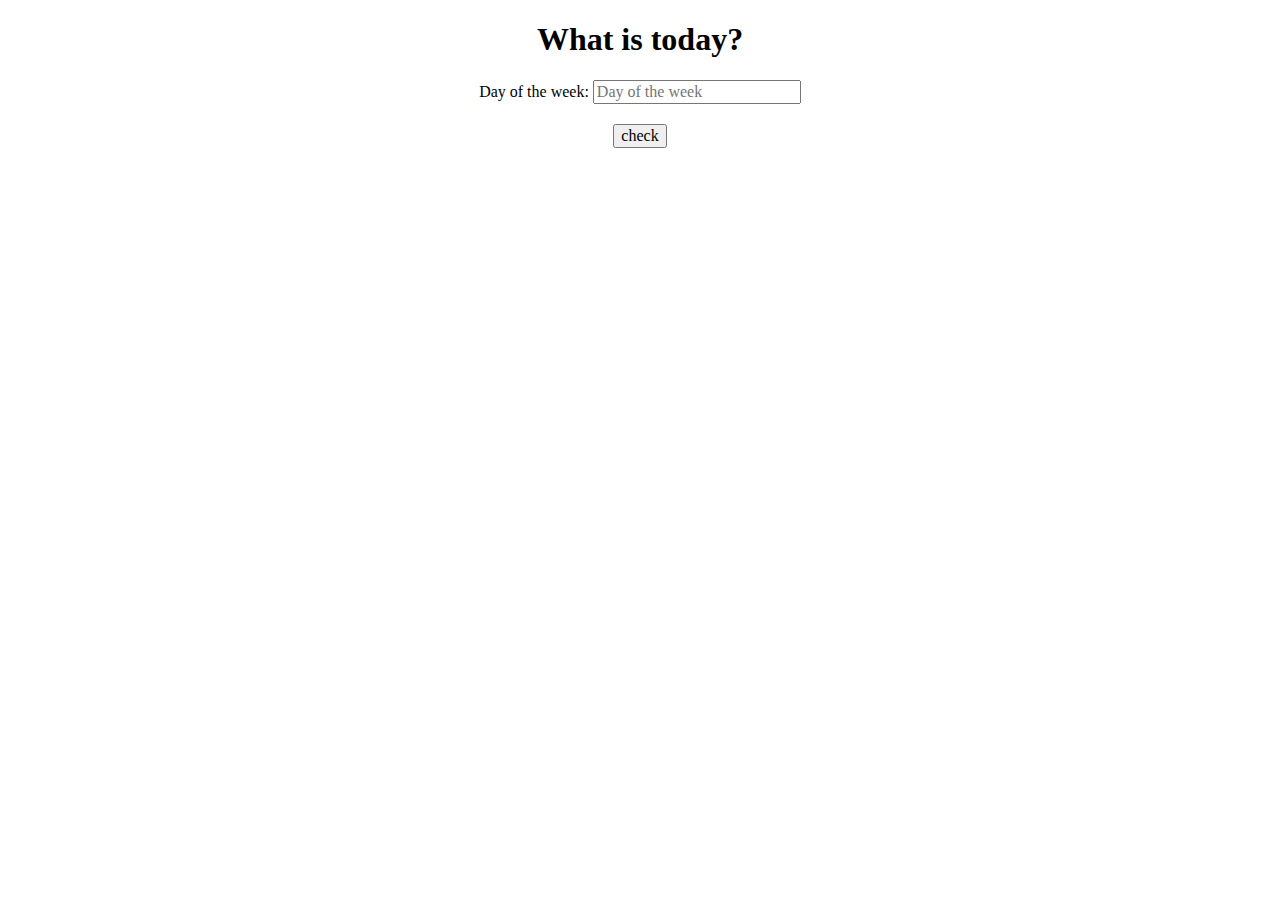
==== class09-materials/class-weekend-boring/index.html @ 9ca0bbaa "first commit" ====
<!DOCTYPE html>
<html lang="en">
	<head>
    	<meta charset="utf-8">
    	<meta name="description" content="This app lets you know today is class, the weekend, or a boring day">
    	<meta name="keywords" content="class, weekend, boring">

		<title>What is today?</title>

		<!-- external CSS link -->
		<link rel="stylesheet" href="css/normalize.css">
		<link rel="stylesheet" href="css/style.css">
	</head>
	<body>

		<h1>What is today?</h1>

		<form>
			<label for="day"> Day of the week: </label>
			<input id="day" type="text" placeholder="Day of the week">
		</form>

		<button id="check" type="button" name="button">check</button>

		<h2 id="placeToSee"></h2>


		<script type="text/javascript" src="js/main.js"></script>
	</body>
</html>
---- class09-materials/class-weekend-boring/css/style.css ----
/******************************************
/* HOT GARBAGE - PLEASE DON'T MIMIC THIS CSS
/*******************************************/

/* Box Model Hack */
*{
  box-sizing: border-box;
}

/******************************************
/* LAYOUT
/*******************************************/
h1, h2, form{
  text-align: center;
}
button{
  display: block;
  margin: 20px auto;
}
ul{
  width: 100px;
  height: 200px;
  border: 3px solid black;
  margin: 0 auto;
  list-style: none;
  padding: 0;
}
li{
  text-align: center;
  width: 94px;
  height: 49px;
  border: 1px solid black;
}
h2{
  font-size: 100px;
  color: red;
  font-weight: bold;
}
/******************************************
/* ADDITIONAL STYLES
/*******************************************/
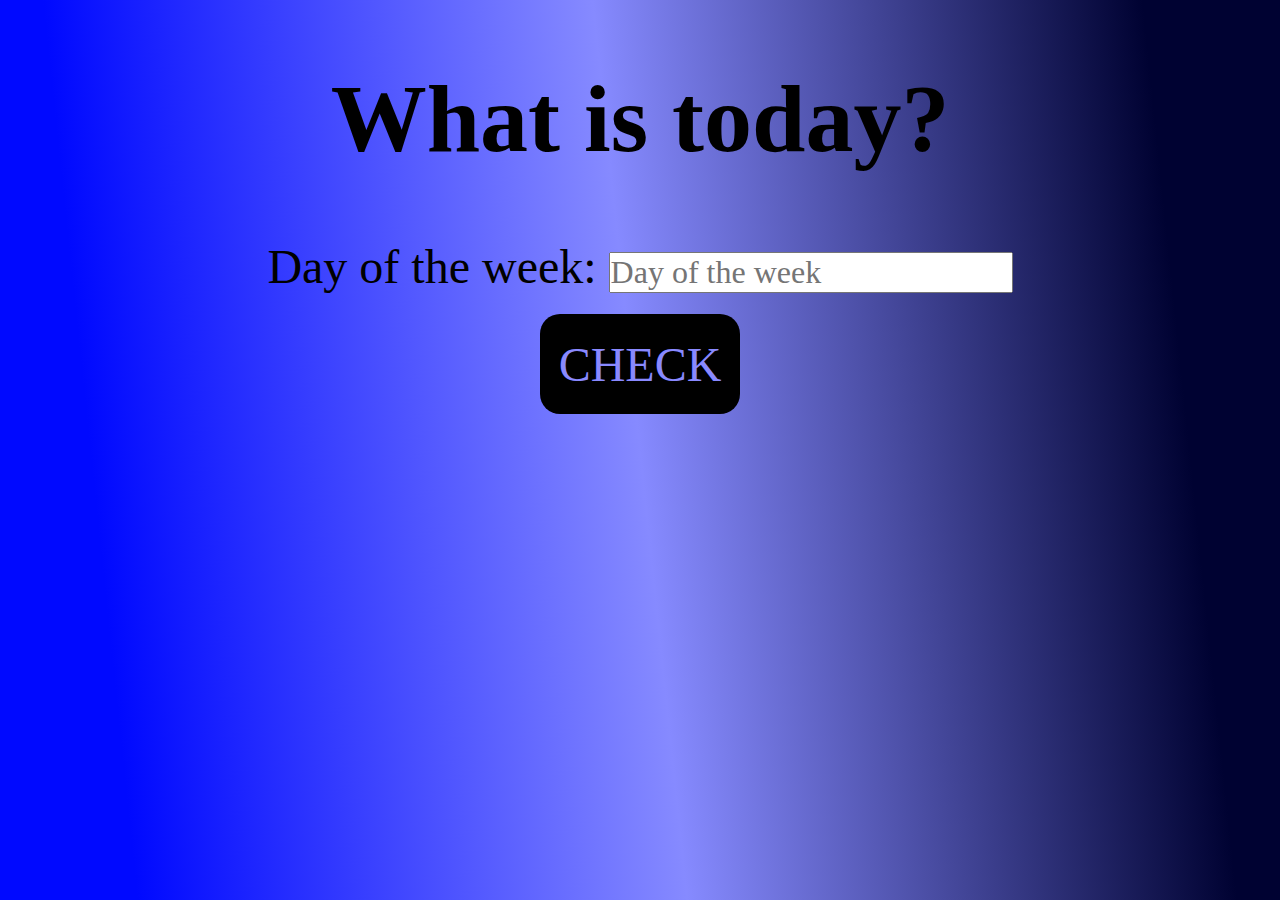
==== commit a25e54d7: "ADD: changed calculator layout" ====
--- a/class09-materials/class-weekend-boring/index.html
+++ b/class09-materials/class-weekend-boring/index.html
@@ -20,9 +20,14 @@
 			<input id="day" type="text" placeholder="Day of the week">
 		</form>
 
-		<button id="check" type="button" name="button">check</button>
+		<button id="check" type="button" name="button">CHECK</button>
 
-		<h2 id="placeToSee"></h2>
+		<h4 id="placeToSee"></h4>
+
+		<div id="reallyReallyImportantContainer">
+			<iframe id="classTime" src="https://giphy.com/embed/W80Y9y1XwiL84" width="480" height="269" frameBorder="0" class="giphy-embed" allowFullScreen></iframe>
+			<iframe id="monday" src="https://giphy.com/embed/FZNzdGpTXtbMc" width="271" height="480" frameBorder="0" class="giphy-embed" allowFullScreen></iframe>
+		</div>
 
 
 		<script type="text/javascript" src="js/main.js"></script>
--- a/class09-materials/class-weekend-boring/css/style.css
+++ b/class09-materials/class-weekend-boring/css/style.css
@@ -5,17 +5,42 @@
 /* Box Model Hack */
 *{
   box-sizing: border-box;
+  margin: 0;
+  padding: 0;
+}
+body {
 }
 
 /******************************************
 /* LAYOUT
 /*******************************************/
+html {
+  height: 100%;
+  background: rgb(0,9,255);
+background: linear-gradient(84deg, rgba(0,9,255,1) 10%, rgba(134,138,255,1) 50%, rgba(0,2,50,1) 90%);
+}
+
 h1, h2, form{
   text-align: center;
+  font-size: 2rem;
+}
+form label  {
+  font-size: 3rem;
+}
+h1 {
+  font-size: 6rem;
 }
 button{
   display: block;
   margin: 20px auto;
+  font-size: 3rem;
+  width: 200px;
+  height: 100px;
+  border-radius: 20px;
+  border: none;
+  outline: none;
+  color: rgb(137, 137, 255);
+  background: black;
 }
 ul{
   width: 100px;
@@ -31,10 +56,22 @@
   height: 49px;
   border: 1px solid black;
 }
-h2{
+h4{
+  text-align: center;
   font-size: 100px;
-  color: red;
+  color: black;
   font-weight: bold;
+}
+
+
+#reallyReallyImportantContainer {
+
+  display: flex;
+  flex-direction: column;
+  align-items: center;
+}
+#reallyReallyImportantContainer iframe {
+  display: none;
 }
 /******************************************
 /* ADDITIONAL STYLES
